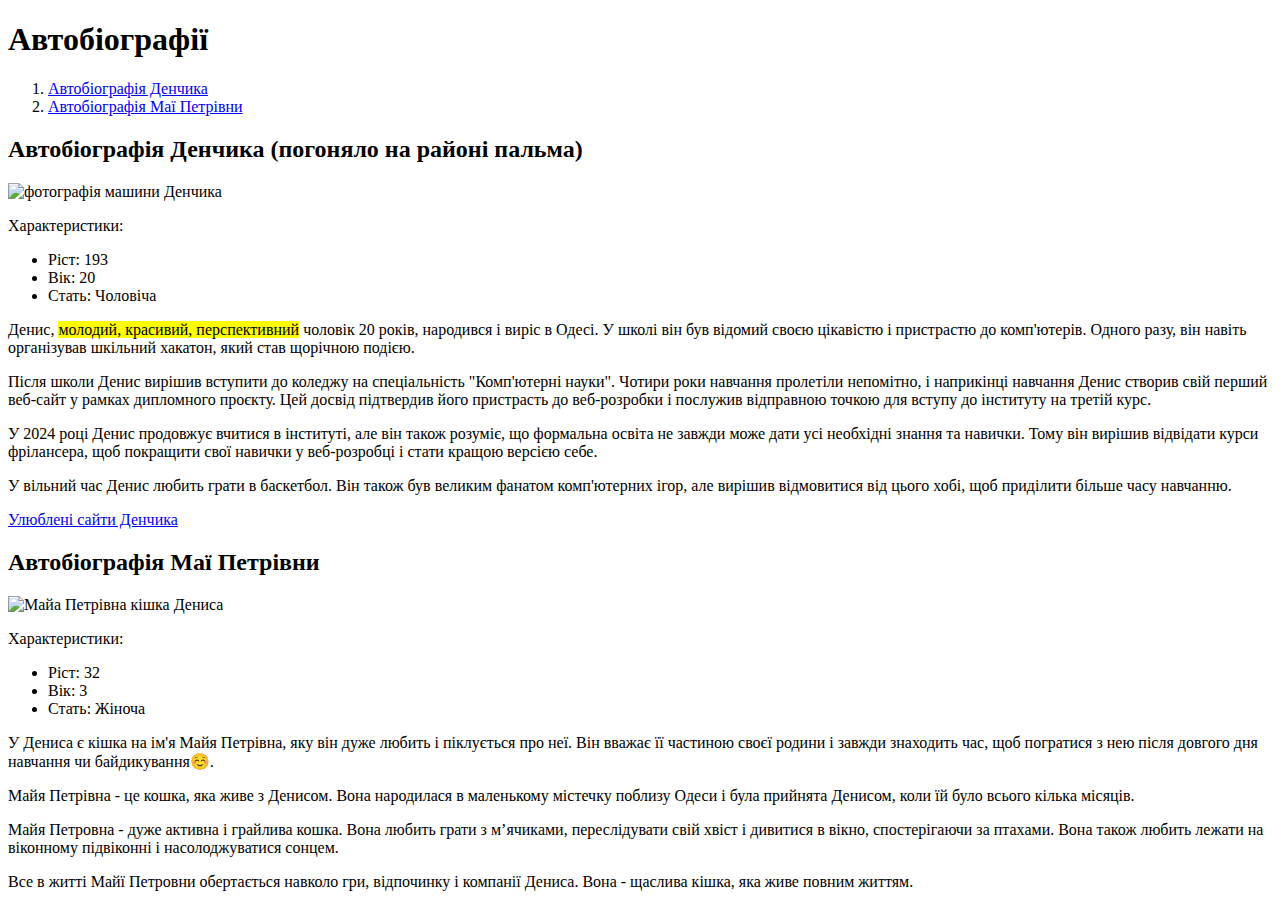
==== lesson_2/index.html @ 0f17cd04 "Add files via upload" ====
<!doctype html>
<html lang="uk">
<head>
    <meta charset="UTF-8">
    <meta name="viewport"
          content="width=device-width, user-scalable=no, initial-scale=1.0, maximum-scale=1.0, minimum-scale=1.0">
    <meta http-equiv="X-UA-Compatible" content="ie=edge">
    <title>Lesson 2</title>
</head>
<body>
<header>

</header>

<main>
    <h1>Автобіографії</h1>
    <ol>
        <li><a href="#denis">Автобіографія Денчика</a></li>
        <li><a href="#mai">Автобіографія Маї Петрівни</a></li>
    </ol>
</main>


<div id="denis">
    <h2>Автобіографія Денчика (погоняло на районі пальма)</h2>
    <img src="img/car.jpg" alt="фотографія машини Денчика"
         title="У Денчика є машина нова із заводу без єдиної подряпини!">
    <p>Характеристики:</p>
    <ul>
        <li>Ріст: 193</li>
        <li>Вік: 20</li>
        <li>Стать: Чоловіча</li>
    </ul>
    <p>Денис,
        <mark>молодий, красивий, перспективний</mark>
        чоловік 20 років, народився і виріс в Одесі. У школі він був відомий своєю цікавістю і пристрастю до
        комп'ютерів. Одного разу, він навіть організував шкільний хакатон, який став щорічною подією.
    </p>
    <p>Після школи Денис вирішив вступити до коледжу на спеціальність "Комп'ютерні науки". Чотири роки навчання
        пролетіли
        непомітно, і наприкінці навчання Денис створив свій перший веб-сайт у рамках дипломного проєкту. Цей досвід
        підтвердив його пристрасть до веб-розробки і послужив відправною точкою для вступу до інституту на третій
        курс.</p>
    <p>У 2024 році Денис продовжує вчитися в інституті, але він також розуміє, що формальна освіта не завжди може дати
        усі необхідні знання та навички. Тому він вирішив відвідати курси фрілансера, щоб покращити свої навички у
        веб-розробці і стати кращою версією себе.</p>
    <p>У вільний час Денис любить грати в баскетбол. Він також був великим фанатом комп'ютерних ігор, але вирішив
        відмовитися від цього хобі, щоб приділити більше часу навчанню.</p>
    <a href="favorites.html">Улюблені сайти Денчика</a>
</div>


<div id="mai">
    <h2>Автобіографія Маї Петрівни</h2>
    <img src="img/cat.jpg" alt="Майа Петрівна кішка Дениса">
    <p>Характеристики:</p>
    <ul>
        <li>Ріст: 32</li>
        <li>Вік: 3</li>
        <li>Стать: Жіноча</li>
    </ul>
    <p>У Дениса є кішка на ім'я Майя Петрівна, яку він дуже любить і піклується про неї. Він вважає її частиною своєї
        родини і завжди знаходить час, щоб погратися з нею після довгого дня навчання чи байдикування☺️.</p>
    <p>Майя Петрівна - це кошка, яка живе з Денисом. Вона народилася в маленькому містечку поблизу Одеси і була прийнята
        Денисом, коли їй було всього кілька місяців.</p>
    <p>Майя Петровна - дуже активна і грайлива кошка. Вона любить грати з м’ячиками, переслідувати свій хвіст і дивитися
        в вікно, спостерігаючи за птахами. Вона також любить лежати на віконному підвіконні і насолоджуватися
        сонцем.</p>
    <p>Все в житті Майї Петровни обертається навколо гри, відпочинку і компанії Дениса. Вона - щаслива кішка, яка живе
        повним життям.</p>
</div>

<footer>

</footer>
</body>
</html>
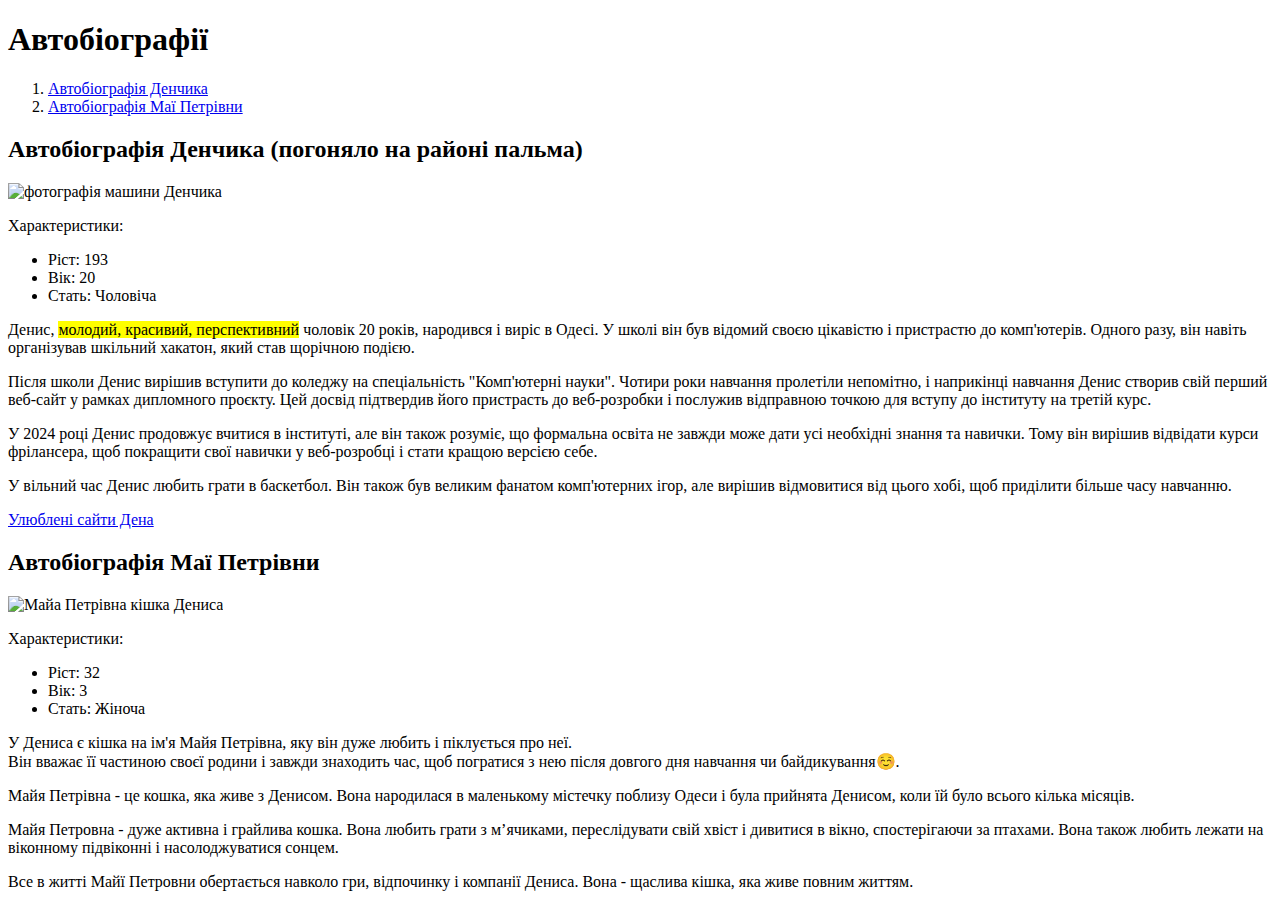
==== commit a35ec708: "Update index.html" ====
--- a/lesson_2/index.html
+++ b/lesson_2/index.html
@@ -46,7 +46,7 @@
         веб-розробці і стати кращою версією себе.</p>
     <p>У вільний час Денис любить грати в баскетбол. Він також був великим фанатом комп'ютерних ігор, але вирішив
         відмовитися від цього хобі, щоб приділити більше часу навчанню.</p>
-    <a href="favorites.html">Улюблені сайти Денчика</a>
+    <a href="favorites.html">Улюблені сайти Дена</a>
 </div>
 
 
@@ -59,7 +59,7 @@
         <li>Вік: 3</li>
         <li>Стать: Жіноча</li>
     </ul>
-    <p>У Дениса є кішка на ім'я Майя Петрівна, яку він дуже любить і піклується про неї. Він вважає її частиною своєї
+    <p>У Дениса є кішка на ім'я Майя Петрівна, яку він дуже любить і піклується про неї.<br>Він вважає її частиною своєї
         родини і завжди знаходить час, щоб погратися з нею після довгого дня навчання чи байдикування☺️.</p>
     <p>Майя Петрівна - це кошка, яка живе з Денисом. Вона народилася в маленькому містечку поблизу Одеси і була прийнята
         Денисом, коли їй було всього кілька місяців.</p>
@@ -74,4 +74,4 @@
 
 </footer>
 </body>
-</html>+</html>
